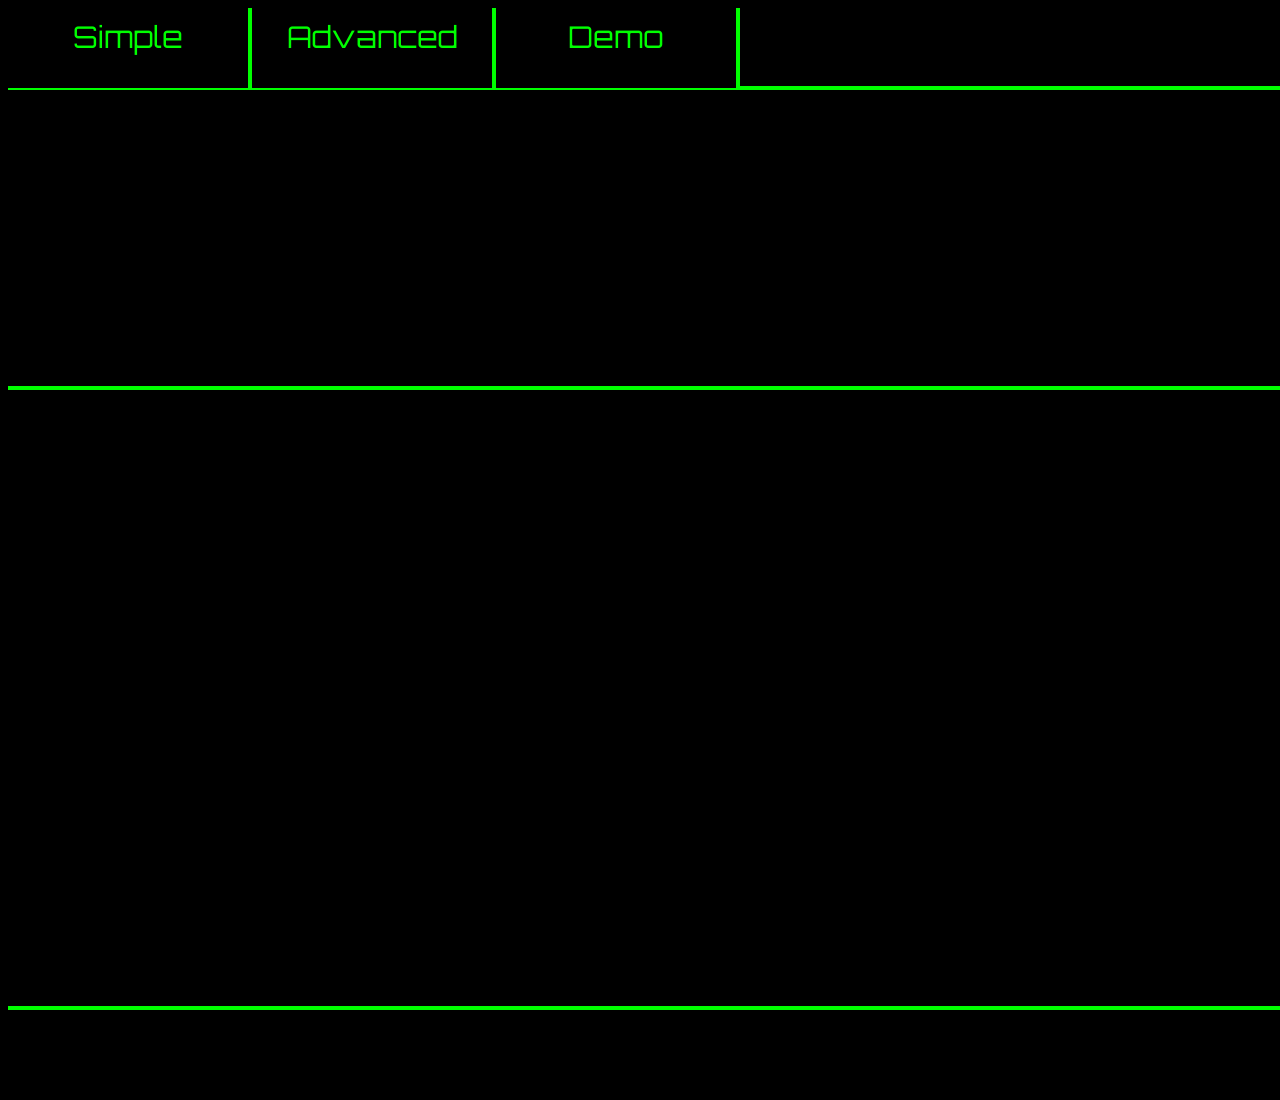
==== d3frontend/index.html @ e4ec34c9 "switch to asyncio and d3/websocket host/UI." ====
<!DOCTYPE html>
<html lang="en">
  <head>
    <meta charset="utf-8">
    <title>NOEC</title>
    <link href='https://fonts.googleapis.com/css?family=Orbitron' rel='stylesheet' type='text/css'>
    <link rel="stylesheet" href="style.css">
    <script src="d3.v7.min.js"></script>
    <script type="module">

// Declare the UI dimensions and margins.
const width = 1920;
const height = 1080;

// Create the SVG container.
const svg = d3.create("svg")
    .attr("width", width)
    .attr("height", height);

var ui_structure = svg.append("g").attr("class", "ui_structure");

var draw_line = (parent, data) => {
  const line = d3.line();
  return parent.append("path")
    .attr("d", line(data))
    .attr("class", "ui structure");
};

var draw_rect = (parent, data, cls=null) => {
  const path = d3.path();
  path.rect(data.x, data.y, data.w, data.h);
  var p = parent.append("path")
    .attr("d", path.toString());
  if(cls){
    p.attr("class", cls);
  }
  return p;
};

var text = (parent, x, y, text, cls=null) => {
  var txt = parent.append("text");
  txt.attr("x", x);
  txt.attr("y", y);
  txt.text(text);
  if(cls){
    txt.attr("class", cls);
  }
  return txt;
};

const mode_button_width = 240;
const mode_button_height = 80

var draw_mode_choice = (i, label, chosen = false) => {
  var mode_label = svg.append("g").attr("id",`mode-label-${label}`);
  const lanchor = i*(mode_button_width+4);
  draw_rect(mode_label, {x:lanchor,y:0,w:mode_button_width,h:mode_button_height},"ui mode-choice");
  text(mode_label, lanchor + 0.5*mode_button_width,40,label, "ui mode-label");
  draw_line(mode_label, [[lanchor + mode_button_width + 2,0], [lanchor + mode_button_width + 2, mode_button_height]]);
}

draw_mode_choice(0, "Simple");
draw_mode_choice(1, "Advanced", true);
draw_mode_choice(2, "Demo");

draw_line(ui_structure, [[0,80], [1920, 80]]);
draw_line(ui_structure, [[0,1000], [1920, 1000]]);
draw_line(ui_structure, [[0,380], [1920, 380]]);

// Append the SVG element.
container.append(svg.node());

    </script>

    <script type="module">
const websocket = new WebSocket("ws://localhost:5678/");
websocket.onmessage = ({data}) => {
  console.log(data);
};
    </script>
  </head>
  <body>
    <div id="container"></div>
  </body>
</html>
---- d3frontend/style.css ----
body {
  background-color: black;
}

svg {
  background-color: black;
  overflow: visible;
}

path.ui.structure {
  stroke: #00FF00;
  stroke-width: 4;
}

path.ui.mode_choice.chosen {
  fill: #0000FF;
}

path.ui.mode_choice.unchosen {
  fill: #1B4D3E;
}

text.ui.mode-label {
  font-family: 'Orbitron', sans-serif;
  text-anchor: middle;
  font-size: 30px;
  fill: #00FF00;
}
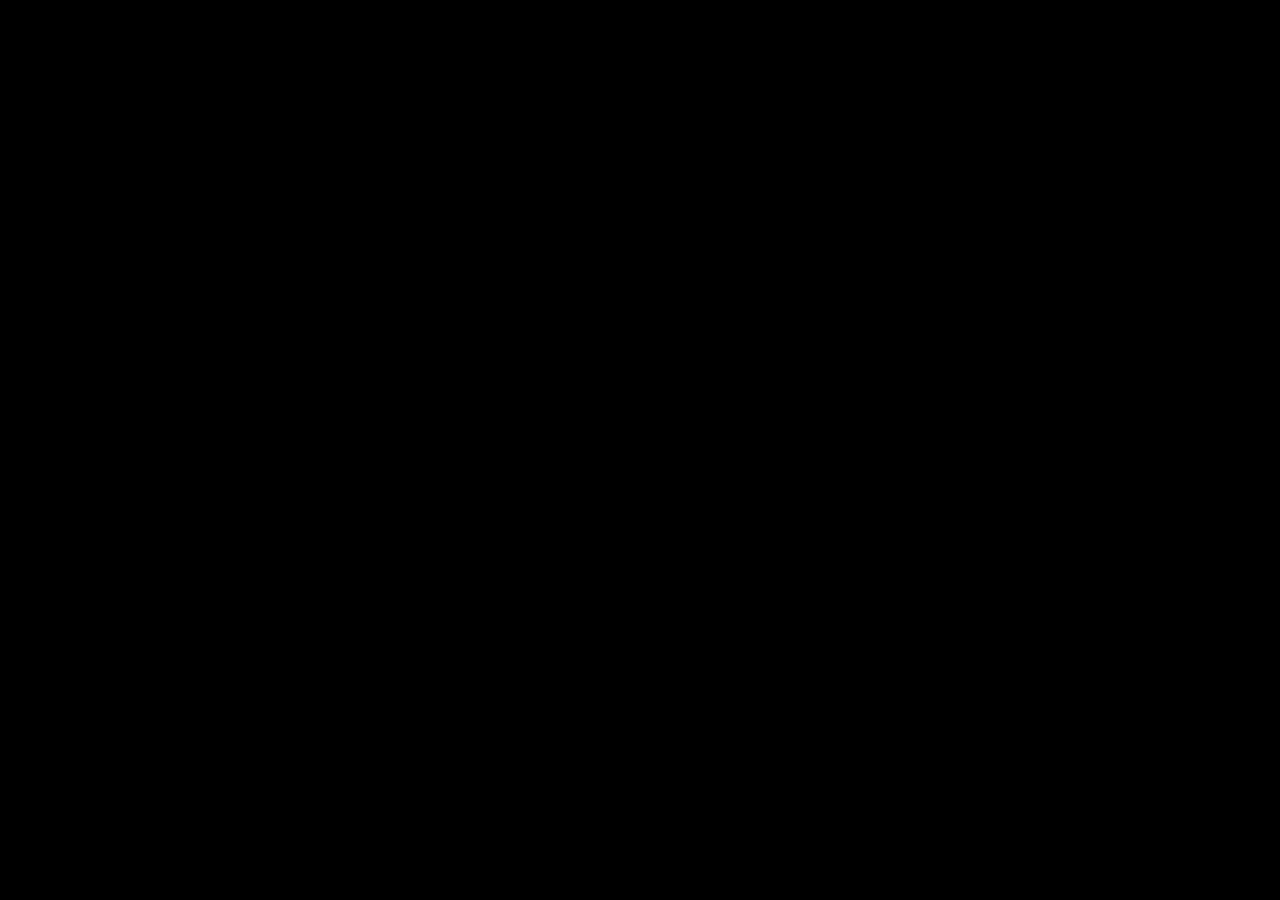
==== commit e348be9a: "some ui config now specified by YAML. Configurable parameter trace plots now addable via YAML" ====
--- a/d3frontend/index.html
+++ b/d3frontend/index.html
@@ -6,78 +6,7 @@
     <link href='https://fonts.googleapis.com/css?family=Orbitron' rel='stylesheet' type='text/css'>
     <link rel="stylesheet" href="style.css">
     <script src="d3.v7.min.js"></script>
-    <script type="module">
-
-// Declare the UI dimensions and margins.
-const width = 1920;
-const height = 1080;
-
-// Create the SVG container.
-const svg = d3.create("svg")
-    .attr("width", width)
-    .attr("height", height);
-
-var ui_structure = svg.append("g").attr("class", "ui_structure");
-
-var draw_line = (parent, data) => {
-  const line = d3.line();
-  return parent.append("path")
-    .attr("d", line(data))
-    .attr("class", "ui structure");
-};
-
-var draw_rect = (parent, data, cls=null) => {
-  const path = d3.path();
-  path.rect(data.x, data.y, data.w, data.h);
-  var p = parent.append("path")
-    .attr("d", path.toString());
-  if(cls){
-    p.attr("class", cls);
-  }
-  return p;
-};
-
-var text = (parent, x, y, text, cls=null) => {
-  var txt = parent.append("text");
-  txt.attr("x", x);
-  txt.attr("y", y);
-  txt.text(text);
-  if(cls){
-    txt.attr("class", cls);
-  }
-  return txt;
-};
-
-const mode_button_width = 240;
-const mode_button_height = 80
-
-var draw_mode_choice = (i, label, chosen = false) => {
-  var mode_label = svg.append("g").attr("id",`mode-label-${label}`);
-  const lanchor = i*(mode_button_width+4);
-  draw_rect(mode_label, {x:lanchor,y:0,w:mode_button_width,h:mode_button_height},"ui mode-choice");
-  text(mode_label, lanchor + 0.5*mode_button_width,40,label, "ui mode-label");
-  draw_line(mode_label, [[lanchor + mode_button_width + 2,0], [lanchor + mode_button_width + 2, mode_button_height]]);
-}
-
-draw_mode_choice(0, "Simple");
-draw_mode_choice(1, "Advanced", true);
-draw_mode_choice(2, "Demo");
-
-draw_line(ui_structure, [[0,80], [1920, 80]]);
-draw_line(ui_structure, [[0,1000], [1920, 1000]]);
-draw_line(ui_structure, [[0,380], [1920, 380]]);
-
-// Append the SVG element.
-container.append(svg.node());
-
-    </script>
-
-    <script type="module">
-const websocket = new WebSocket("ws://localhost:5678/");
-websocket.onmessage = ({data}) => {
-  console.log(data);
-};
-    </script>
+    <script type="module" src="noec_frontend.js"></script>
   </head>
   <body>
     <div id="container"></div>
--- a/d3frontend/style.css
+++ b/d3frontend/style.css
@@ -7,20 +7,35 @@
   overflow: visible;
 }
 
-path.ui.structure {
+.axis path, .tick line {
   stroke: #00FF00;
-  stroke-width: 4;
+  stroke-width: 2;
 }
 
-path.ui.mode_choice.chosen {
+.trace text {
+  font-family: 'Orbitron', sans-serif;
+  stroke: #00FF00;
+  fill: #00FF00;
+}
+
+.trace-series {
+  stroke-width: 1;
+  stroke: #00FF00;
+}
+
+path.scaffolding {
+  stroke: #00FF00;
+}
+
+.mode-choice path.mode-choice-bkg {
+  fill: #1B4D3E;
+}
+
+.mode-choice.selected path.mode-choice-bkg {
   fill: #0000FF;
 }
 
-path.ui.mode_choice.unchosen {
-  fill: #1B4D3E;
-}
-
-text.ui.mode-label {
+.mode-choice text {
   font-family: 'Orbitron', sans-serif;
   text-anchor: middle;
   font-size: 30px;
